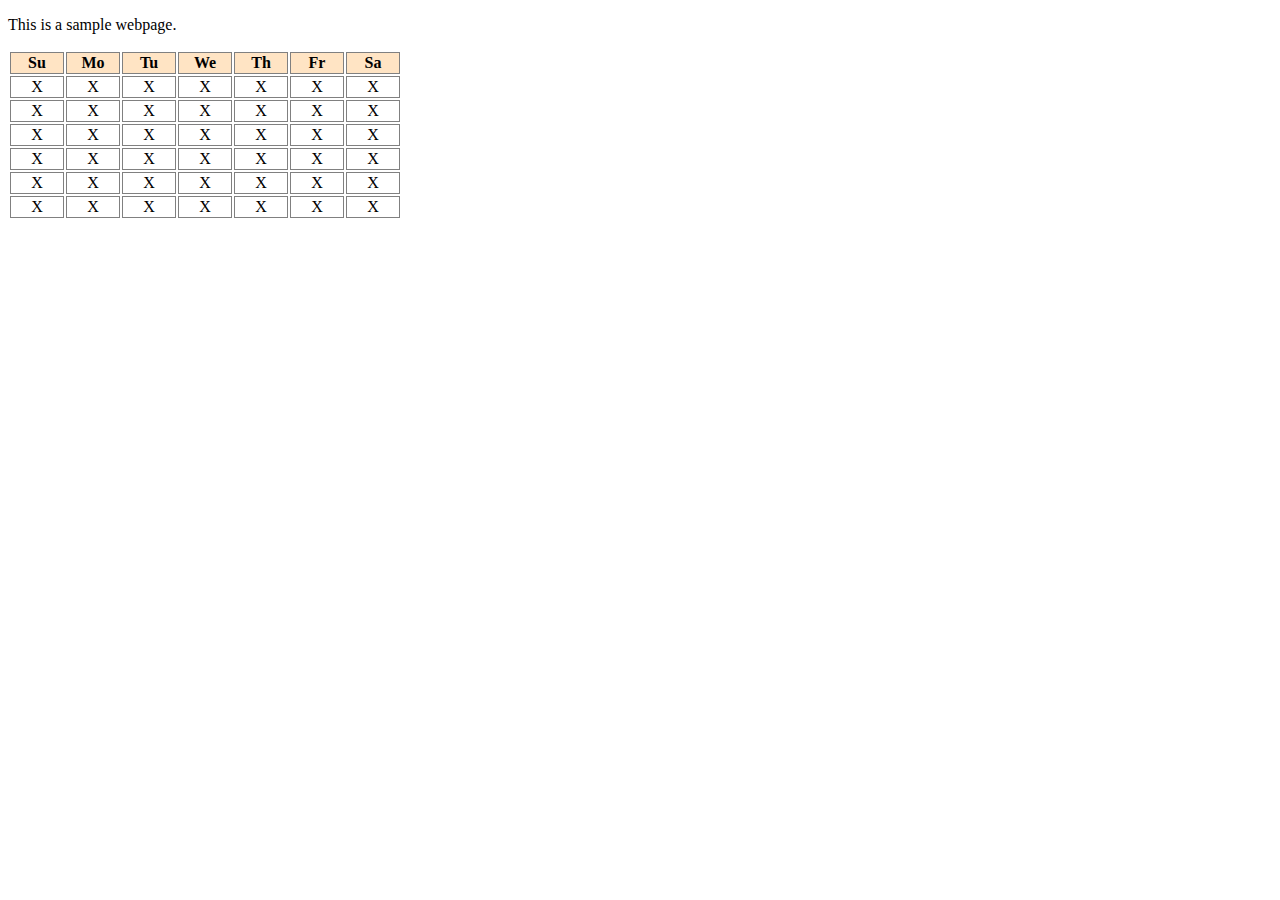
==== sample.html @ 435808b6 "update files touched" ====
<!DOCTYPE html>
<html>
<head>
<title>Sample HTML5 Webpage</title>
<link rel="stylesheet" type="text/css" href="main.css">
<script src="cal.js"></script>
</head>
<body>
<p>This is a sample webpage.</p>
<div id = "here"></div>

<script>
document.getElementById('here').innerHTML=drawCal();
</script>

</body>
</html>
---- main.css ----
th {
  background:bisque;
}

th,td { 
    text-align:center;
    border:1px solid gray;
    width:50px;
}
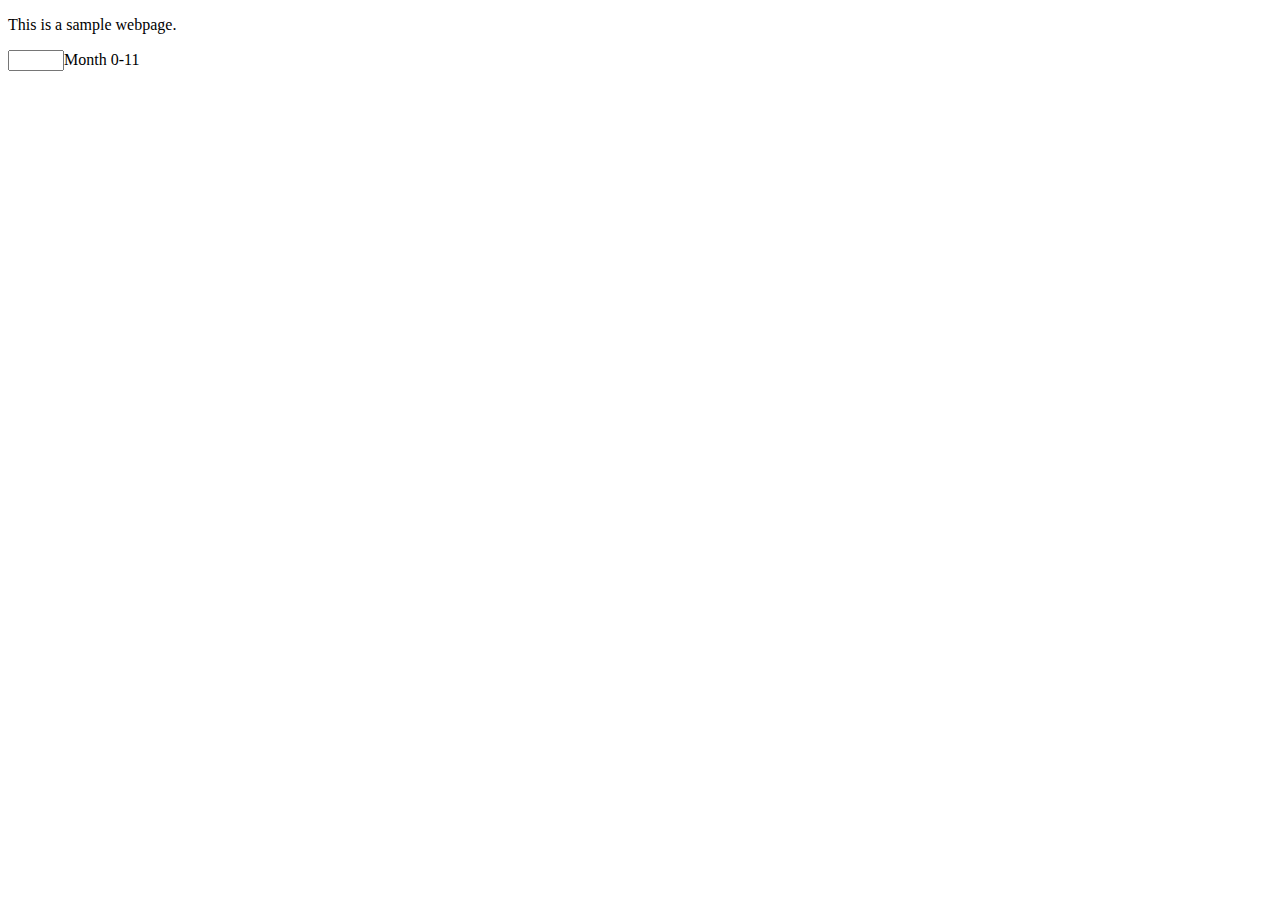
==== commit 188c5a56: "add number days, month name, input" ====
--- a/sample.html
+++ b/sample.html
@@ -4,13 +4,28 @@
 <title>Sample HTML5 Webpage</title>
 <link rel="stylesheet" type="text/css" href="main.css">
 <script src="cal.js"></script>
+<script src="http://ajax.googleapis.com/ajax/libs/jquery/1.11.1/jquery.min.js"></script>
 </head>
 <body>
 <p>This is a sample webpage.</p>
+<input id='mon' type='number' name='Month1' min='0' max='11'>Month 0-11</input>
+<br><br>
+
 <div id = "here"></div>
 
 <script>
-document.getElementById('here').innerHTML=drawCal();
+$(document).ready( function(){
+  $('#mon').on('input',function() {
+    var x = $('#mon').val();
+    if (x) {
+      alert(x);
+      $('#here').html(drawCal(x,1));
+    }    
+  });
+  
+  
+//  document.getElementById('here').innerHTML=drawCal();
+});
 </script>
 
 </body>
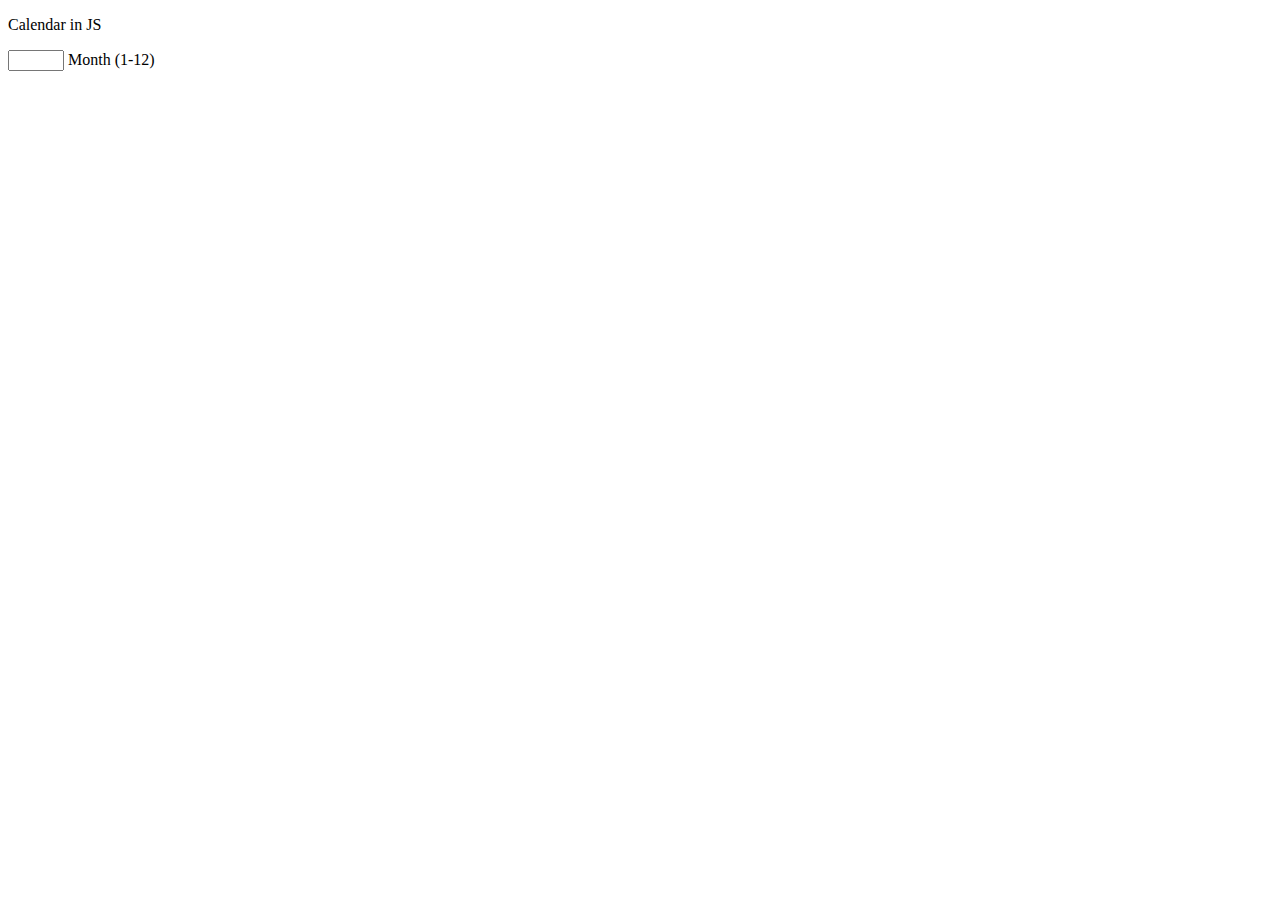
==== commit 327f74ed: "cleanup" ====
--- a/sample.html
+++ b/sample.html
@@ -7,8 +7,9 @@
 <script src="http://ajax.googleapis.com/ajax/libs/jquery/1.11.1/jquery.min.js"></script>
 </head>
 <body>
-<p>This is a sample webpage.</p>
-<input id='mon' type='number' name='Month1' min='0' max='11'>Month 0-11</input>
+<p>Calendar in JS</p>
+<input id='mon' type='number' name='Month1' min='1' max='12'>  Month (1-12)</input>
+
 <br><br>
 
 <div id = "here"></div>
@@ -17,13 +18,14 @@
 $(document).ready( function(){
   $('#mon').on('input',function() {
     var x = $('#mon').val();
-    if (x) {
-      alert(x);
-      $('#here').html(drawCal(x,1));
+    if ( x ) {
+      x = parseInt(x,10)-1;
+      //alert(x)
+      if ( x >= 0 && x < 12 ) {
+        $('#here').html(drawCal(x,1));
+      }
     }    
   });
-  
-  
 //  document.getElementById('here').innerHTML=drawCal();
 });
 </script>
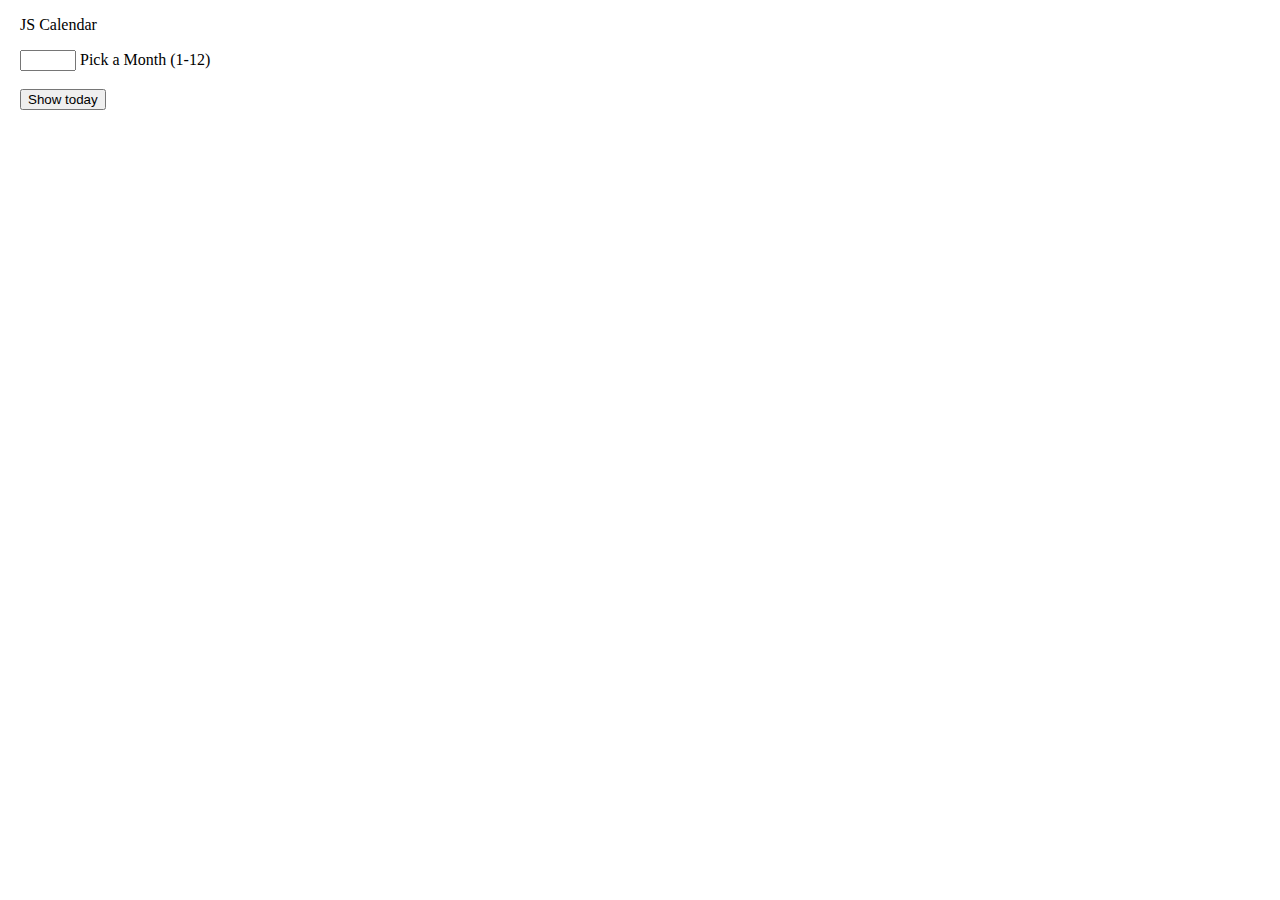
==== commit db45728f: "add show today" ====
--- a/sample.html
+++ b/sample.html
@@ -7,9 +7,10 @@
 <script src="http://ajax.googleapis.com/ajax/libs/jquery/1.11.1/jquery.min.js"></script>
 </head>
 <body>
-<p>Calendar in JS</p>
-<input id='mon' type='number' name='Month1' min='1' max='12'>  Month (1-12)</input>
-
+<p>JS Calendar</p>
+<input id='mon' type='number' name='Month1' min='1' max='12'> Pick a Month (1-12)</input>
+<br></br>
+<button id='butt' type='button' onclick='showToday();'>Show today</button>
 <br><br>
 
 <div id = "here"></div>
@@ -23,6 +24,7 @@
       //alert(x)
       if ( x >= 0 && x < 12 ) {
         $('#here').html(drawCal(x,1));
+        $('#butt').show();
       }
     }    
   });
@@ -30,5 +32,9 @@
 });
 </script>
 
+<br><br>
+
+
+
 </body>
 </html>--- a/main.css
+++ b/main.css
@@ -1,10 +1,22 @@
+body {
+    margin:0px 20px;
+}
 
 th {
-  background:bisque;
+    background:bisque;
 }
 
 th,td { 
     text-align:center;
     border:1px solid gray;
     width:50px;
-} +} 
+
+table
+{
+    border-collapse:collapse;
+}
+
+.today {
+    background:lavender;
+}
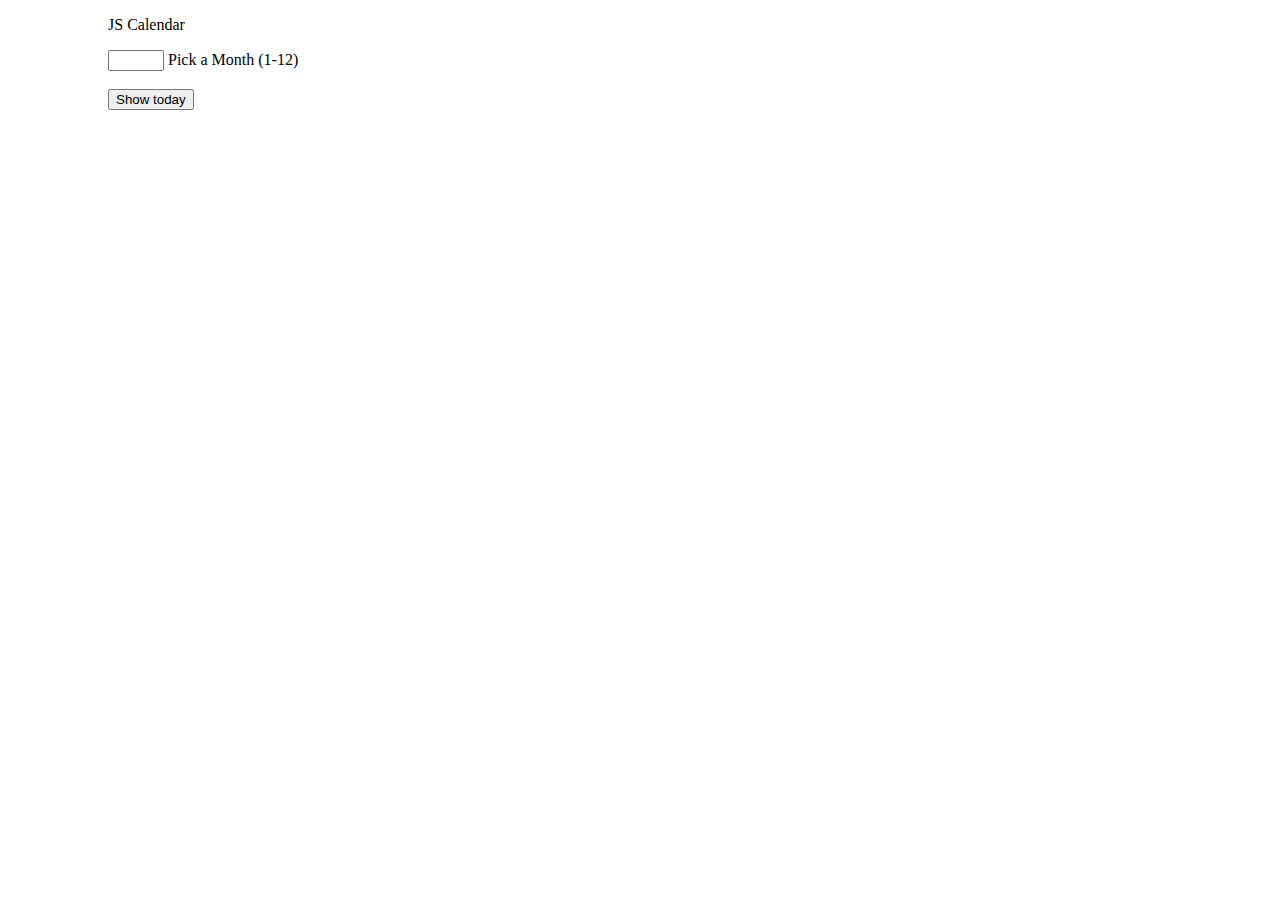
==== commit 9ba91ce1: "update css" ====
--- a/sample.html
+++ b/sample.html
@@ -1,40 +1,42 @@
 <!DOCTYPE html>
 <html>
-<head>
-<title>Sample HTML5 Webpage</title>
-<link rel="stylesheet" type="text/css" href="main.css">
-<script src="cal.js"></script>
-<script src="http://ajax.googleapis.com/ajax/libs/jquery/1.11.1/jquery.min.js"></script>
-</head>
-<body>
-<p>JS Calendar</p>
-<input id='mon' type='number' name='Month1' min='1' max='12'> Pick a Month (1-12)</input>
-<br></br>
-<button id='butt' type='button' onclick='showToday();'>Show today</button>
-<br><br>
+  <head>
+  <title>Calendar Test Page</title>
+  <link rel="stylesheet" type="text/css" href="main.css">
+  <script src="cal.js"></script>
+  <script src="http://ajax.googleapis.com/ajax/libs/jquery/1.11.1/jquery.min.js"></script>
+  </head>
+  <body>
+  <div class='container'>
+    <p>JS Calendar</p>
+    <input id='mon' type='number' name='Month1' min='1' max='12'> Pick a Month (1-12)</input>
+    <br></br>
+    <button id='butt' type='button'>Show today</button>
+    <br><br>
+    <div id = "here"></div>
+  </div>
+  <script>
+  $(document).ready( function(){
+      $('#mon').on('input',function() {
+          var x = $('#mon').val();
+          if ( x ) {
+              x = parseInt(x,10)-1;
+              //alert(x)
+              if ( x >= 0 && x < 12 ) {
+                var y = drawCal( { "month":x } );
 
-<div id = "here"></div>
+                $('#here').html( y );
+                $('#butt').show();
+              }
+          }    
+      });
+      $('#butt').on('click',function() {
+            var d = new Date();
+            $('#here').html(drawCal());
+            $("td:contains('" + d.getDate() + "')").addClass('today');
+      });
+  });
+  </script>
 
-<script>
-$(document).ready( function(){
-  $('#mon').on('input',function() {
-    var x = $('#mon').val();
-    if ( x ) {
-      x = parseInt(x,10)-1;
-      //alert(x)
-      if ( x >= 0 && x < 12 ) {
-        $('#here').html(drawCal(x,1));
-        $('#butt').show();
-      }
-    }    
-  });
-//  document.getElementById('here').innerHTML=drawCal();
-});
-</script>
-
-<br><br>
-
-
-
-</body>
+  </body>
 </html>--- a/main.css
+++ b/main.css
@@ -1,5 +1,10 @@
-body {
-    margin:0px 20px;
+.container {
+    margin: 0px 100px;
+    width:80%;
+}
+
+table {
+    border-spacing:0;
 }
 
 th {
@@ -10,13 +15,41 @@
     text-align:center;
     border:1px solid gray;
     width:50px;
-} 
+    height:30px;
+    padding:2px 5px 5px 5px; 
+}
 
-table
-{
-    border-collapse:collapse;
+td {
+    text-align:left;
+    vertical-align:top;
+}
+
+th:first-child {
+    border-radius: 5px 0 0 0;
+}
+
+th:last-child {
+    border-radius: 0 5px 0 0;
+}
+
+th:only-child{
+    border-radius: 5px 5px 0 0;
+}
+
+tr:last-child td:first-child{
+    border-radius: 0 0 0 5px;
+}
+
+tr:last-child td:last-child{
+    border-radius:  0 0 5px 0;
 }
 
 .today {
-    background:lavender;
+    /*background:lemonchiffon;*/
+    border:2px solid green;
 }
+
+caption {
+    font-size:125%;
+    margin-bottom:5px;
+}